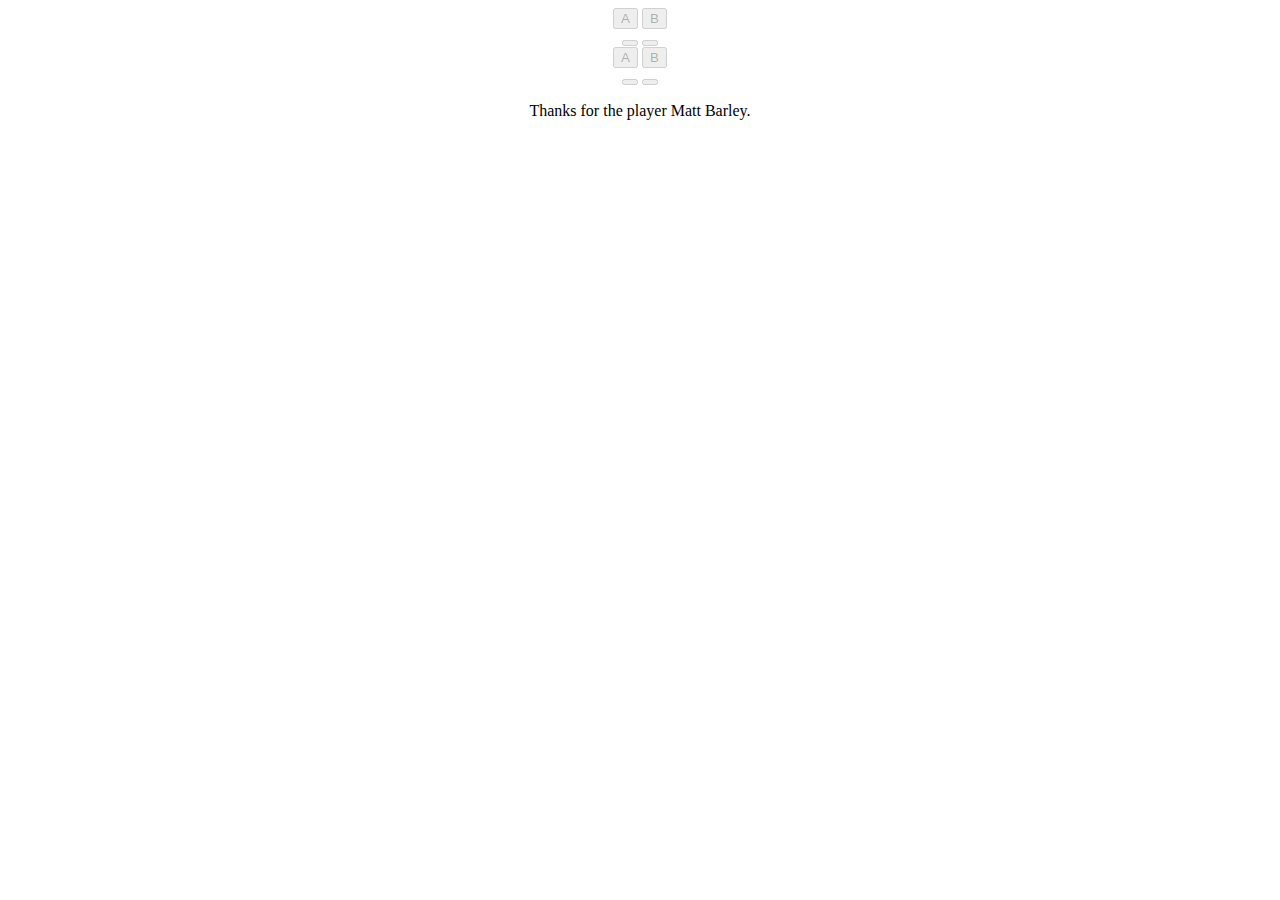
==== ssindex.html @ 78a4c3ff "add squarespace index" ====
<!DOCTYPE html>

<center>
<html lang="en">
  <body>
    <div class="players">
      <div
        class="player__wrapper"
        data-audio-a="https://mgoldsmith.github.io/mmm-ab//assets/sound1-a.mp3"
        data-audio-b="https://mgoldsmith.github.io/mmm-ab//assets/sound1-b.mp3"
      >
        <div class="progress__container progress">
          <div class="progress__bar progress__fill"></div>
        </div>
        <div class="ab__controls">
          <button class="ab__button a__button" disabled="true">A</button>
          <button class="ab__button b__button" disabled="true">B</button>
        </div>
        <div class="play__stop__controls">
          <button class="play__pause__button play__button" disabled="true">
            <i class="fa-solid fa-play"></i>
          </button>
          <button class="play__pause__button stop__button" disabled="true">
            <i class="fa-solid fa-stop"></i>
          </button>
        </div>
      </div>
      <div
        class="player__wrapper"
        data-audio-a="https://mgoldsmith.github.io/mmm-ab//assets/sound2-a.mp3"
        data-audio-b="https://mgoldsmith.github.io/mmm-ab//assets/sound2-b.mp3"
      >
        <div class="progress__container progress">
          <div class="progress__bar progress__fill"></div>
        </div>
        <div class="ab__controls">
          <button class="ab__button a__button" disabled="true">A</button>
          <button class="ab__button b__button" disabled="true">B</button>
        </div>
        <div class="play__stop__controls">
          <button class="play__pause__button play__button" disabled="true">
            <i class="fa-solid fa-play"></i>
          </button>
          <button class="play__pause__button stop__button" disabled="true">
            <i class="fa-solid fa-stop"></i>
          </button>
        </div>
      </div>
    </div>
    <div id="intro">
      <p>Thanks for the player Matt Barley.</p>
    </div>
    <script src="https://mgoldsmith.github.io/mmm-ab//js/ab-player.js"></script>
  </body>
</html>
</center>
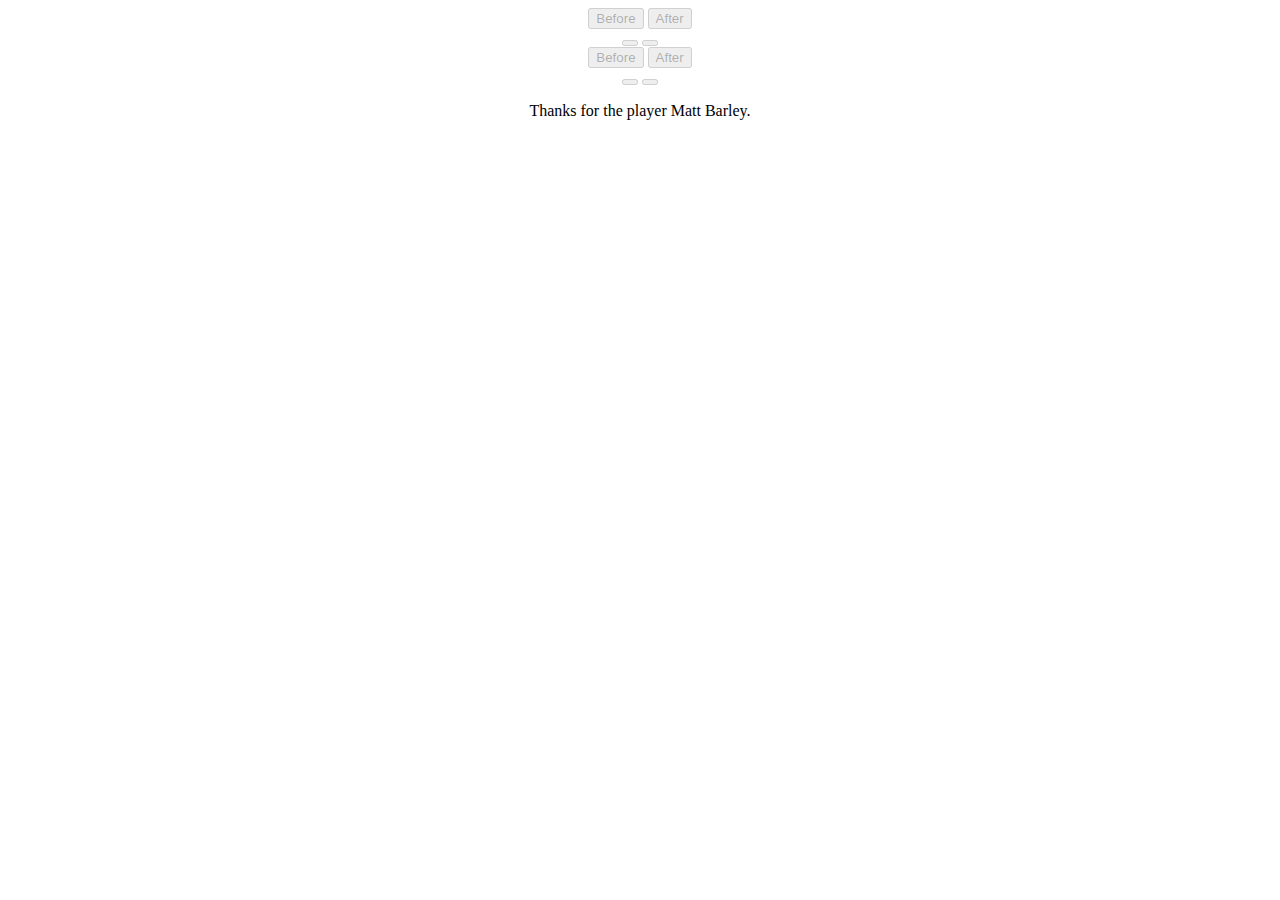
==== commit a436857c: "before/after" ====
--- a/ssindex.html
+++ b/ssindex.html
@@ -13,8 +13,8 @@
           <div class="progress__bar progress__fill"></div>
         </div>
         <div class="ab__controls">
-          <button class="ab__button a__button" disabled="true">A</button>
-          <button class="ab__button b__button" disabled="true">B</button>
+          <button class="ab__button a__button" disabled="true">Before</button>
+          <button class="ab__button b__button" disabled="true">After</button>
         </div>
         <div class="play__stop__controls">
           <button class="play__pause__button play__button" disabled="true">
@@ -34,8 +34,8 @@
           <div class="progress__bar progress__fill"></div>
         </div>
         <div class="ab__controls">
-          <button class="ab__button a__button" disabled="true">A</button>
-          <button class="ab__button b__button" disabled="true">B</button>
+          <button class="ab__button a__button" disabled="true">Before</button>
+          <button class="ab__button b__button" disabled="true">After</button>
         </div>
         <div class="play__stop__controls">
           <button class="play__pause__button play__button" disabled="true">
